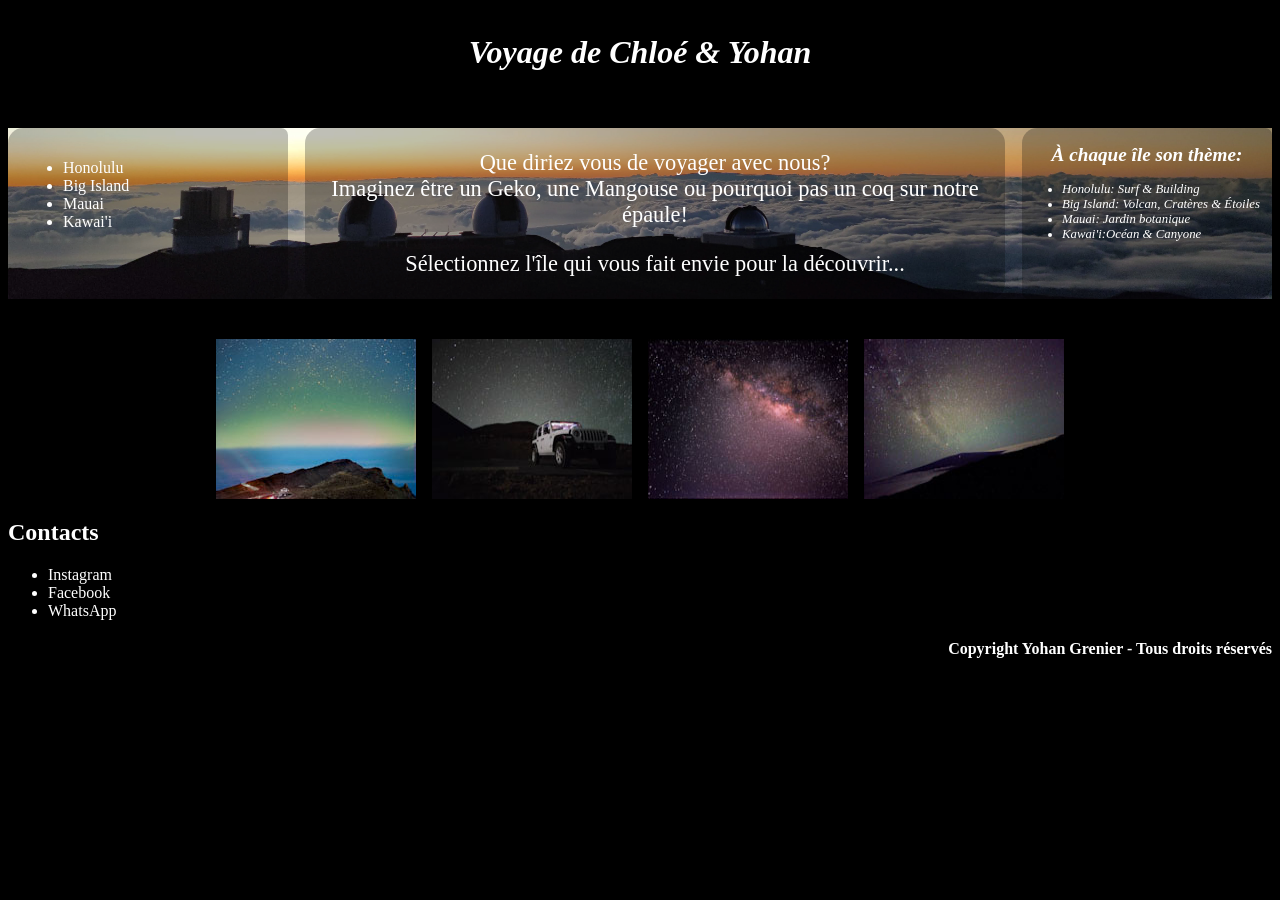
==== SiteRetour.html @ a608761f "Mise en ligne site créé dans l'avion" ====
<!DOCTYPE html>
<html>
<head>
	<link rel="stylesheet" type="text/css" href="style.css">
	<title>Vacances à Hawaï</title>
</head>

<body>
	<HEADER>
		<h1>Voyage de Chloé & Yohan</h1>
	</HEADER>

	<DIV id="Centre_de_page">

		
	<NAV class="Navigation">
		<ul>
			<li>Honolulu</li>
			<li>Big Island</li>
			<li>Mauai</li>
			<li>Kawai'i</li>
		</ul>
	</NAV>

	<SECTION class="Section">
	<p>Que diriez vous de voyager avec nous? <br/> Imaginez être un Geko, une Mangouse ou pourquoi pas un coq sur notre épaule!</p>
	<p>Sélectionnez l'île qui vous fait envie pour la découvrir...</p>
	</SECTION>

	<aside class="Aside">
		<h1>À chaque île son thème:</h1>
		<ul>
			<li>Honolulu: Surf & Building</li>
			<li>Big Island: Volcan, Cratères & Étoiles</li>
			<li>Mauai: Jardin botanique</li>
			<li>Kawai'i:Océan & Canyone</li>
		</ul>
	</aside>

	</DIV>

	<div id="Sommaire_photos">
		<img src="Images/cars1.jpg">
		<img src="Images/Jeep.jpg">
		<img src="Images/Milky_way_800.jpg">
		<img src="Images/Volcan.jpg">

	</div>


	<footer id="Pied_de_page">
		<div class="Contacts">
		<h2>Contacts</h2>
		<ul>
			<li>Instagram</li>
			<li>Facebook</li>
			<li>WhatsApp</li>
		</ul>
		</div>

		<h4 class="Copyright">Copyright Yohan Grenier - Tous droits réservés</h4>
	</footer>

</body>
</html>
---- style.css ----
body
{
	background-color: black;
	color: white;
}

h1
{
	text-align: center;
}

header
{

	font-style: italic;
	text-align: center;
	height: 100px;
	padding: 5px;
	box-shadow: 0px 5px 6px black;
	margin-bottom: 10px;
}

section
{
	border-radius: 15px;
	background-color: rgba(0,0,0,0.25);

	font-size: 140%;
	text-align: center;
	width: 700px;
	margin: auto;
}

aside
{
	border-radius: 15px 7px 15px 7px;
	background-color: rgba(0,0,0,0.25);
	font-style:italic;
	font-size: 80%;
	width: 250px;
}

nav
{
	padding: 15px;
	border-radius: 15px 7px 15px 7px;
	background-color: rgba(0,0,0,0.25);
	width: 250px;
}

#Centre_de_page
{
	background: url('Images/Mauna_kea.jpg') center;
	background-size: 100%;
	display: flex;
	justify-content: space-around;
}

#Pied_de_page
{
	display: flex;
	justify-content: space-between;
}

.Copyright 
{
	text-align: right;
	padding-top: 120px;
}

#Sommaire_photos
{
	margin-top: 40px;
	display: flex;
	justify-content: space-around;
	margin-left: 200px;
	margin-right: 200px;
}
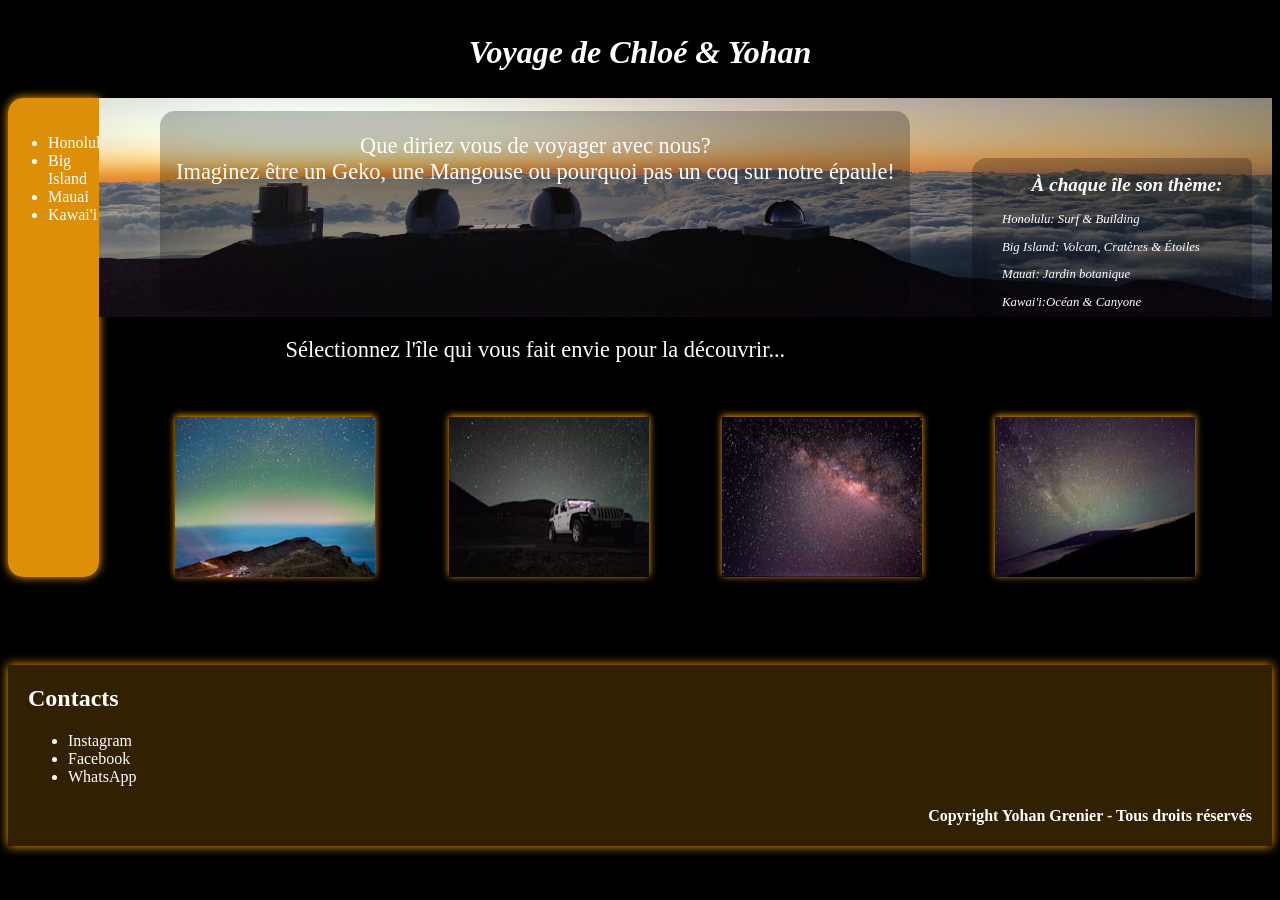
==== commit 1fe18427: "Organisation des boxs" ====
--- a/SiteRetour.html
+++ b/SiteRetour.html
@@ -6,47 +6,49 @@
 </head>
 
 <body>
-	<HEADER>
+	<header>
 		<h1>Voyage de Chloé & Yohan</h1>
-	</HEADER>
+	</header>
 
-	<DIV id="Centre_de_page">
 
+	<div id="Structure">
 		
-	<NAV class="Navigation">
+	<nav class="Navigation">
 		<ul>
 			<li>Honolulu</li>
 			<li>Big Island</li>
 			<li>Mauai</li>
 			<li>Kawai'i</li>
 		</ul>
-	</NAV>
+	</nav>
 
-	<SECTION class="Section">
+	<div id="Centre_de_page">
+
+	<section class="Section">
 	<p>Que diriez vous de voyager avec nous? <br/> Imaginez être un Geko, une Mangouse ou pourquoi pas un coq sur notre épaule!</p>
-	<p>Sélectionnez l'île qui vous fait envie pour la découvrir...</p>
-	</SECTION>
+	<p><br/><br/><br/><br/><br/>Sélectionnez l'île qui vous fait envie pour la découvrir...</p>
+	</section>
 
 	<aside class="Aside">
 		<h1>À chaque île son thème:</h1>
-		<ul>
-			<li>Honolulu: Surf & Building</li>
-			<li>Big Island: Volcan, Cratères & Étoiles</li>
-			<li>Mauai: Jardin botanique</li>
-			<li>Kawai'i:Océan & Canyone</li>
+			<p>Honolulu: Surf & Building</p>
+			<p>Big Island: Volcan, Cratères & Étoiles</p>
+			<p>Mauai: Jardin botanique</p>
+			<p>Kawai'i:Océan & Canyone</p>
 		</ul>
 	</aside>
 
-	</DIV>
 
-	<div id="Sommaire_photos">
+
+	<div class="Sommaire_photos">
 		<img src="Images/cars1.jpg">
 		<img src="Images/Jeep.jpg">
 		<img src="Images/Milky_way_800.jpg">
 		<img src="Images/Volcan.jpg">
 
 	</div>
-
+	</div>
+	</div>
 
 	<footer id="Pied_de_page">
 		<div class="Contacts">
--- a/style.css
+++ b/style.css
@@ -2,6 +2,7 @@
 {
 	background-color: black;
 	color: white;
+
 }
 
 h1
@@ -14,10 +15,8 @@
 
 	font-style: italic;
 	text-align: center;
-	height: 100px;
+	height: 80px;
 	padding: 5px;
-	box-shadow: 0px 5px 6px black;
-	margin-bottom: 10px;
 }
 
 section
@@ -27,8 +26,9 @@
 
 	font-size: 140%;
 	text-align: center;
-	width: 700px;
-	margin: auto;
+	width: 750px;
+	height: 200px;
+
 }
 
 aside
@@ -36,28 +36,81 @@
 	border-radius: 15px 7px 15px 7px;
 	background-color: rgba(0,0,0,0.25);
 	font-style:italic;
+	text-align: left;
+	padding-left: 30px;
 	font-size: 80%;
 	width: 250px;
 }
 
 nav
 {
-	padding: 15px;
-	border-radius: 15px 7px 15px 7px;
-	background-color: rgba(0,0,0,0.25);
-	width: 250px;
+	padding-right: 15px;
+	padding-top: 20px;
+	width: 6%;
+	border-radius: 15px 0px 15px 15px;
+	background-color: rgba(245,159,10, 0.9);
+	box-shadow: 0px 0px 10px orange;
+
+}
+
+
+
+#Structure
+{
+	display: flex;
+	justify-content: space-between;
+}
+
+img
+{
+		box-shadow: 0px -1px 7px orange;
 }
 
 #Centre_de_page
 {
-	background: url('Images/Mauna_kea.jpg') center;
+	background: url('Images/Mauna_kea.jpg') center top no-repeat ;
+
 	background-size: 100%;
 	display: flex;
+	flex-wrap: wrap;
 	justify-content: space-around;
+	width: 100%;
+}
+
+.Section
+{
+	margin-top: 20px;
+	margin: auto;
+}
+
+.Aside
+{
+	margin-top: 60px;
+	margin-right: 20px;
+}
+
+.Sommaire_photos
+{
+	margin-top: 8%;
+	display: flex;
+	flex-wrap: nowrap;
+	justify-content: space-around;
+	width: 100%;
+	margin-left: 40px;
+	margin-right: 40px;
+}
+
+Footer
+{
+	background-color: rgba(245,159,10, 0.2);
+		box-shadow: 0px 0px 10px orange;
 }
 
 #Pied_de_page
-{
+{	
+	padding-left: 20px;
+	padding-right: 20px;
+	margin-top: 7%;
 	display: flex;
 	justify-content: space-between;
 }
@@ -66,13 +119,6 @@
 {
 	text-align: right;
 	padding-top: 120px;
+
 }
 
-#Sommaire_photos
-{
-	margin-top: 40px;
-	display: flex;
-	justify-content: space-around;
-	margin-left: 200px;
-	margin-right: 200px;
-}
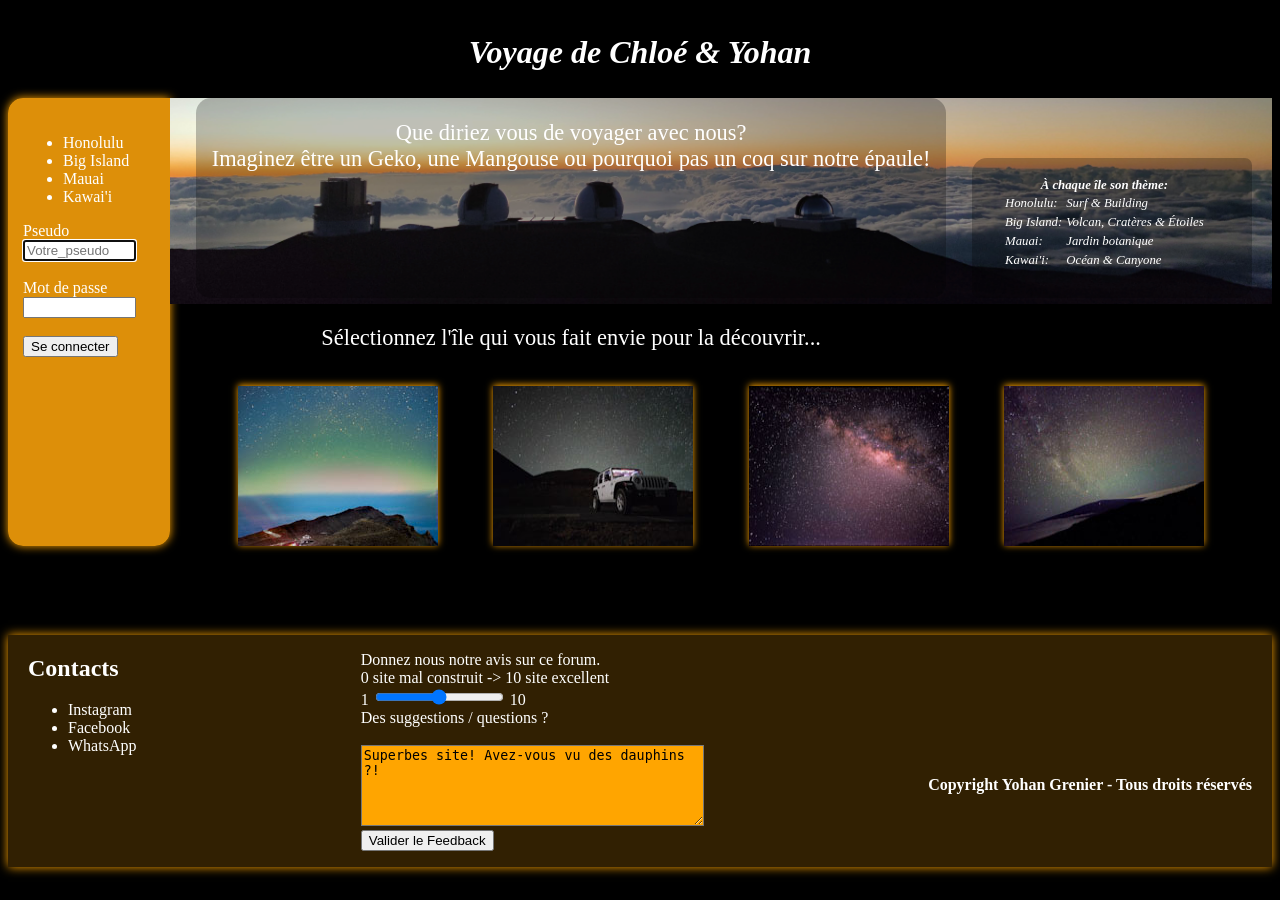
==== commit fd734548: "Update nav size + footer forms x :wq" ====
--- a/SiteRetour.html
+++ b/SiteRetour.html
@@ -20,6 +20,22 @@
 			<li>Mauai</li>
 			<li>Kawai'i</li>
 		</ul>
+
+		<Form method="post" action="traitement.php">
+
+			<p>
+			<label for="pseudo">Pseudo</label> 
+			<br/>
+			<input type="text" name="pseudo" id="pseudo" placeholder="Votre_pseudo" size="12" maxlength="12" autofocus/>
+			<br/><br/>
+			<label for="mdp">Mot de passe</label> 
+			<br/>
+			<input type="password" name="mdp" id="mdp" size="12" maxlength="12"/>
+			<br/> <br/>
+			<input type="submit" value="Se connecter" />
+
+			</p>
+		</Form>
 	</nav>
 
 	<div id="Centre_de_page">
@@ -30,12 +46,26 @@
 	</section>
 
 	<aside class="Aside">
-		<h1>À chaque île son thème:</h1>
-			<p>Honolulu: Surf & Building</p>
-			<p>Big Island: Volcan, Cratères & Étoiles</p>
-			<p>Mauai: Jardin botanique</p>
-			<p>Kawai'i:Océan & Canyone</p>
-		</ul>
+		<table>
+		<caption>À chaque île son thème:</caption>
+
+			<tr>
+				<td>Honolulu:</td>
+				<td>Surf & Building</td>
+			</tr>
+			<tr>
+				<td>Big Island: </td>
+				<td>Volcan, Cratères & Étoiles</td>
+			</tr>
+			<tr>
+				<td>Mauai: </td>
+				<td>Jardin botanique</td>
+			</tr>
+			<tr>
+				<td>Kawai'i: </td>
+				<td>Océan & Canyone</td>
+			</tr>
+		</table>
 	</aside>
 
 
@@ -60,6 +90,23 @@
 		</ul>
 		</div>
 
+		<form method="post" action="traitement.php">
+			<p>
+				<label for="note_satisfaction">Donnez nous notre avis sur ce forum.<br/>
+				0 site mal construit -> 10 site excellent</label>
+				<br/>1
+				<input type="range" name="note_satisfaction" id="note_satisfaction">
+				10
+				<br/>
+
+				<label for="sondage"> Des suggestions / questions ?</label>
+				<br/><br/>
+
+				<textarea name="sondage" id="sondage" rows="5" cols="40">Superbes site! Avez-vous vu des dauphins ?! </textarea>
+				<br/>
+				<input type="submit" value="Valider le Feedback" />
+			</p>
+		</form>
 		<h4 class="Copyright">Copyright Yohan Grenier - Tous droits réservés</h4>
 	</footer>
 
--- a/style.css
+++ b/style.css
@@ -46,11 +46,11 @@
 {
 	padding-right: 15px;
 	padding-top: 20px;
-	width: 6%;
+	padding-left: 15px;
+	width: 12%;
 	border-radius: 15px 0px 15px 15px;
 	background-color: rgba(245,159,10, 0.9);
 	box-shadow: 0px 0px 10px orange;
-
 }
 
 
@@ -85,8 +85,14 @@
 
 .Aside
 {
+	padding-top: 20px;
 	margin-top: 60px;
 	margin-right: 20px;
+}
+
+caption
+{
+	font-weight: bold;
 }
 
 .Sommaire_photos
@@ -99,6 +105,7 @@
 	margin-left: 40px;
 	margin-right: 40px;
 }
+
 
 Footer
 {
@@ -115,6 +122,12 @@
 	justify-content: space-between;
 }
 
+textarea
+{
+	background-color: orange;
+}
+
+
 .Copyright 
 {
 	text-align: right;
